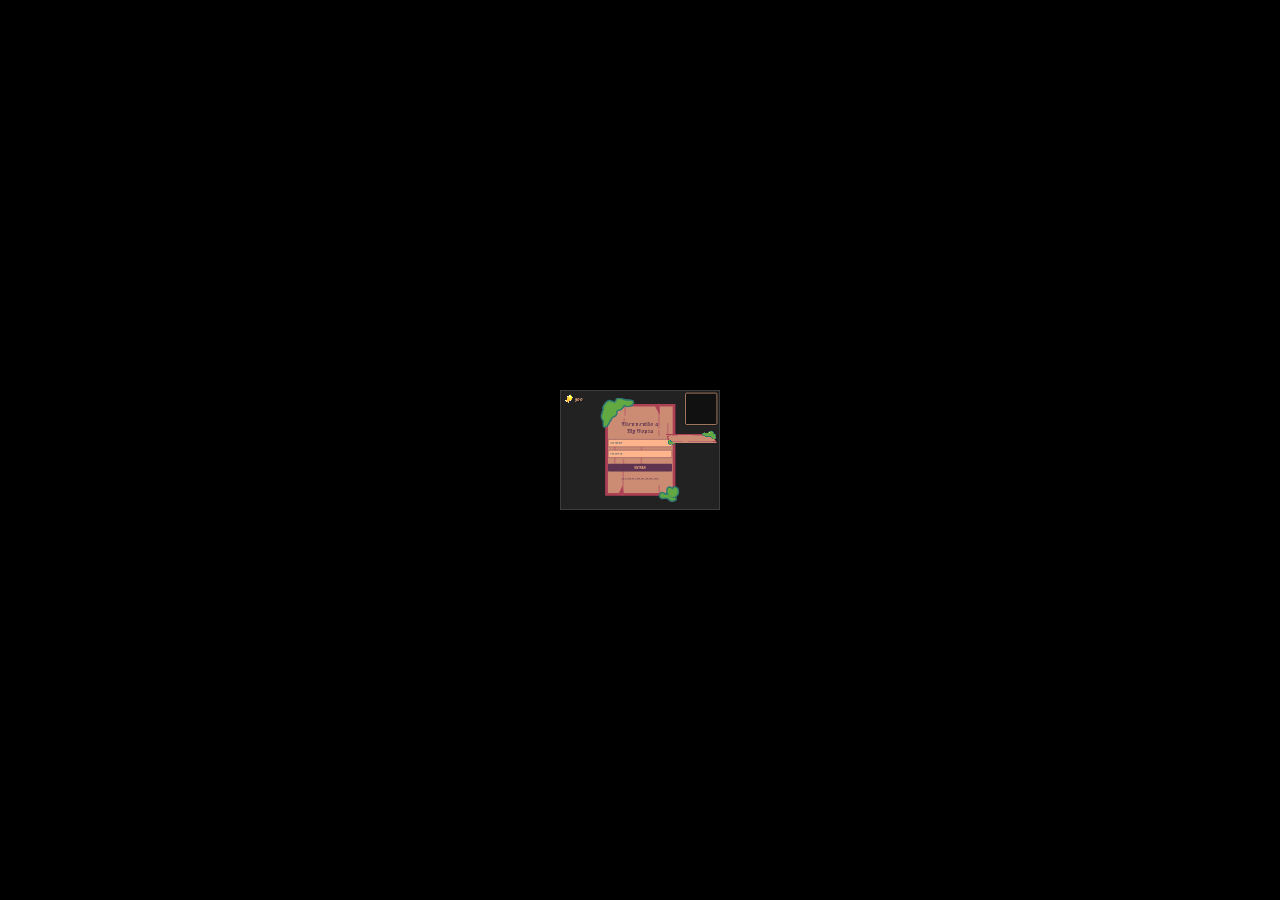
==== index.html @ 7f6f2d71 "goodnight universe, ari" ====
<!DOCTYPE html>
<html lang="es">

<head>
    <meta charset="UTF-8">
    <meta name="viewport" content="width=device-width, initial-scale=1.0">
    <title>MyTopia</title>
    <link rel="preconnect" href="https://fonts.googleapis.com">
    <link rel="preconnect" href="https://fonts.gstatic.com" crossorigin>
    <link href="https://fonts.googleapis.com/css2?family=Jacquard+12&family=Tiny5&display=swap" rel="stylesheet">
    <link rel="stylesheet" href="style.css">
</head>

<body>
    <div id="game-container">
        <canvas id="gameCanvas"></canvas>

        <div id="coins-hud">
            <img src="sprites/textures/coinsicon.png" class="coin-icon" alt="Coins">
            <span id="coin-count">500</span>
        </div>

        <div id="minimap-container">
            <canvas id="minimapCanvas"></canvas>
        </div>

        <div id="inventory-hud">
            <img src="sprites/textures/inventory.png" alt="Inventory">
        </div>

        <!-- Menú de Autenticación -->
        <div id="auth-menu">
            <div id="auth-tablon">
                <h2>Bienvenido a MyTopia</h2>
                <div id="login-form">
                    <input type="text" id="username" placeholder="Username">
                    <input type="password" id="password" placeholder="Password">
                    <p id="auth-error" class="error-text"></p>
                    <button id="auth-action-btn">Entrar</button>
                    <p id="toggle-auth">¿No tienes cuenta? Regístrate</p>
                </div>
            </div>
        </div>

        <!-- Menú de personalización (ahora se activa tras el login) -->
        <div id="skin-menu" class="hidden">
            <h3>Elige tu piel</h3>
            <div class="color-options">
                <button class="color-btn" style="background-color: #ffffff;" data-color="#ffffff"></button>
                <button class="color-btn" style="background-color: #ffdbac;" data-color="#ffdbac"></button>
                <button class="color-btn" style="background-color: #f1c27d;" data-color="#f1c27d"></button>
                <button class="color-btn" style="background-color: #e0ac69;" data-color="#e0ac69"></button>
                <button class="color-btn" style="background-color: #8d5524;" data-color="#8d5524"></button>
                <button class="color-btn" style="background-color: #c68642;" data-color="#c68642"></button>
                <button class="color-btn" style="background-color: #2b1d0e;" data-color="#2b1d0e"></button>
            </div>
            <button id="start-game">¡Listo!</button>
        </div>

        <!-- Menú de personalización de CASA -->
        <div id="house-menu" class="hidden">
            <h3>Personaliza tu Casa</h3>
            <div class="color-options">
                <button class="house-color-btn" style="background-color: #ff0000;" data-color="rgba(255,0,0,0.3)"></button>
                <button class="house-color-btn" style="background-color: #00ff00;" data-color="rgba(0,255,0,0.3)"></button>
                <button class="house-color-btn" style="background-color: #0000ff;" data-color="rgba(0,255,0,0.3)"></button>
                <button class="house-color-btn" style="background-color: #ffff00;" data-color="rgba(255,255,0,0.3)"></button>
                <button class="house-color-btn" style="background-color: #ff00ff;" data-color="rgba(255,0,255,0.3)"></button>
                <button class="house-color-btn" style="background-color: #00ffff;" data-color="rgba(0,255,255,0.3)"></button>
                <button class="house-color-btn" style="background-color: #ffffff;" data-color="none"></button>
            </div>
            <button id="close-house-menu">¡Hecho!</button>
        </div>

        <!-- Menú de color de MUEBLES -->
        <div id="furniture-color-menu" class="hidden">
            <h3>Opciones del Mueble</h3>
            <div class="color-options">
                <button class="f-color-btn" style="background-color: #ff0000;" data-color="#ff0000"></button>
                <button class="f-color-btn" style="background-color: #00ff00;" data-color="#00ff00"></button>
                <button class="f-color-btn" style="background-color: #0000ff;" data-color="#0000ff"></button>
                <button class="f-color-btn" style="background-color: #ffff00;" data-color="#ffff00"></button>
                <button class="f-color-btn" style="background-color: #ff00ff;" data-color="#ff00ff"></button>
                <button class="f-color-btn" style="background-color: #00ffff;" data-color="#00ffff"></button>
                <button class="f-color-btn" style="background-color: #ffffff;" data-color="#ffffff"></button>
                <button class="f-color-btn" style="background-color: #8b4513;" data-color="#8b4513"></button>
                <button class="f-color-btn" style="background-color: #5d3350;" data-color="#5d3350"></button>
            </div>
            <div style="display: flex; flex-direction: column; gap: 10px; width: 100%;">
                <button id="delete-furniture-btn" style="background-color: #ff4444; color: white;">🗑️ Borrar y Reembolsar</button>
                <button id="close-f-color-menu">Hecho</button>
            </div>
        </div>
        
        <!-- Menú de Edición de Muebles -->
        <div id="furniture-editor" class="hidden">
            <div class="editor-header">
                <h3>Decorador de Interiores</h3>
                <button id="close-furniture-btn">X</button>
            </div>
            <div class="furniture-catalog">
                <div class="furniture-item" data-type="sofa">
                    <div class="f-preview sofa"></div>
                    <span>Sofá (100 🪙)</span>
                </div>
                <div class="furniture-item" data-type="table">
                    <div class="f-preview table"></div>
                    <span>Mesa (50 🪙)</span>
                </div>
                <div class="furniture-item" data-type="bed">
                    <div class="f-preview bed"></div>
                    <span>Cama (150 🪙)</span>
                </div>
                <div class="furniture-item" data-type="rug">
                    <div class="f-preview rug"></div>
                    <span>Alfombra (30 🪙)</span>
                </div>
            </div>
            <div class="editor-footer">
                <p>Usa ENTER/X para colocar | Arrastra para mover</p>
            </div>
        </div>

        <!-- Menú de Inventario -->
        <div id="inventory-menu" class="hidden">
            <div class="inventory-clouds">
                <div class="cloud t-l"></div>
                <div class="cloud t-r"></div>
                <div class="cloud b-l"></div>
                <div class="cloud b-r"></div>
            </div>
            
            <div class="inventory-layout">
                <div class="inventory-left">
                    <div class="inventory-grid" id="main-inventory-grid">
                        <!-- 12 slots -->
                        <div class="inv-slot"></div><div class="inv-slot"></div><div class="inv-slot"></div>
                        <div class="inv-slot"></div><div class="inv-slot"></div><div class="inv-slot"></div>
                        <div class="inv-slot"></div><div class="inv-slot"></div><div class="inv-slot"></div>
                        <div class="inv-slot"></div><div class="inv-slot"></div><div class="inv-slot"></div>
                    </div>
                    
                    <div class="inventory-hotbar" id="inventory-hotbar">
                        <!-- 5 slots -->
                        <div class="inv-slot"></div><div class="inv-slot"></div><div class="inv-slot"></div><div class="inv-slot"></div><div class="inv-slot"></div>
                    </div>
                </div>
                
                <div class="inventory-right">
                    <div class="character-preview-box">
                        <canvas id="character-preview-canvas" width="128" height="128"></canvas>
                        <div class="char-name-tag"></div>
                    </div>
                    
                    <div class="mission-box">
                        <span class="mission-label">ACTUAL MISSION:</span>
                        <p class="mission-text">SURVIVE THE NIGHT</p>
                    </div>
                </div>
            </div>
        </div>

        <!-- Menú Social / Amigos -->
        <div id="social-menu" class="hidden">
            <div id="social-header">Amigos Mytopianos</div>
            <div id="friends-list">
                <!-- Se llena dinámicamente -->
            </div>
            <div id="social-search">
                <input type="text" id="friend-search-input" placeholder="Buscar usuario...">
                <button id="add-friend-btn">+</button>
            </div>
        </div>
    </div>

    <!-- Menú de Ajustes -->
    <div id="settings-menu" class="hidden">
        <h3>Ajustes</h3>
        <div class="settings-section">
            <p>Cambiar color de piel:</p>
            <div class="color-options">
                <button class="skin-color-btn" style="background-color: #ffffff;" data-color="#ffffff"></button>
                <button class="skin-color-btn" style="background-color: #ffdbac;" data-color="#ffdbac"></button>
                <button class="skin-color-btn" style="background-color: #f1c27d;" data-color="#f1c27d"></button>
                <button class="skin-color-btn" style="background-color: #e0ac69;" data-color="#e0ac69"></button>
                <button class="skin-color-btn" style="background-color: #8d5524;" data-color="#8d5524"></button>
                <button class="skin-color-btn" style="background-color: #c68642;" data-color="#c68642"></button>
                <button class="skin-color-btn" style="background-color: #2b1d0e;" data-color="#2b1d0e"></button>
            </div>
        </div>
        <div class="settings-footer">
            <button id="logout-inner-btn">Cerrar Sesión</button>
            <button id="close-settings-btn">Volver</button>
        </div>
    </div>

    <button id="settings-btn" class="hidden">⚙️ Ajustes</button>

    <!-- UI de Viaje -->
    <div id="travel-menu" class="hidden">
        <div id="travel-content">
            <h2 id="travel-title">¿A dónde quieres viajar?</h2>
            
            <div id="friends-setup" class="hidden">
                <p>¡Escribe los nombres de tus amigos mytopianos!</p>
                <input type="text" id="friends-input" placeholder="Ej: Alex, Laura, Juan">
                <button id="save-friends-btn" class="travel-btn">Guardar y Continuar</button>
                <button id="close-friends-btn" class="close-btn">Cancelar</button>
            </div>

            <div id="travel-selection">
                <button id="go-home-btn" class="travel-btn">🏠 Mi Isla</button>
                <button id="go-central-btn" class="travel-btn">🏙️ Isla Central</button>
                <h3>Islas de otros vecinos:</h3>
                <div id="other-islands-list"></div>
                <button id="close-travel-btn" class="close-btn">Cancelar</button>
            </div>

            <div id="travel-progress-ui" class="hidden">
                <div class="travel-flex">
                    <div class="travel-info-overlay">
                        <h2>Viajando... <span class="emoji">✈️</span></h2>
                        <div class="news-ticker">
                            <p>Noticias de Mytopia: ¡Se han avistado peces nuevos en el este!</p>
                        </div>
                        <div id="flight-map-container">
                            <div id="flight-path-line"></div>
                            <span class="island-symbol">🏝️</span>
                            <span id="travel-plane-emoji">✈️</span>
                            <span class="island-symbol">🏝️</span>
                        </div>
                        <div class="progress-bar-bg">
                            <div class="progress-bar-fill" id="flight-bar"></div>
                        </div>
                    </div>
                    <div class="travel-news-frame">
                        <iframe src="https://logise1.github.io/mytopia/periodicos" frameborder="0"></iframe>
                    </div>
                </div>
            </div>
        </div>
    </div>

    <!-- Assets -->
    <div style="display:none;">
        <img id="tile-sprite" src="sprites/tiles/base_tile.png">
    </div>


    <!-- Firebase SDK (v10+) -->
    <script type="module">
        import { initializeApp } from "https://www.gstatic.com/firebasejs/10.7.1/firebase-app.js";
        import { getAuth, signInWithEmailAndPassword, createUserWithEmailAndPassword, updateProfile, onAuthStateChanged, signOut } from "https://www.gstatic.com/firebasejs/10.7.1/firebase-auth.js";
        import { getDatabase, ref, set, onValue, update, onDisconnect } from "https://www.gstatic.com/firebasejs/10.7.1/firebase-database.js";
        import { getFirestore, doc, setDoc, getDoc } from "https://www.gstatic.com/firebasejs/10.7.1/firebase-firestore.js";

        // Configuración exportada para game.js
        window.firebaseConfig = {
            apiKey: "AIzaSyCn31YaFgeC8D1JveJUSYrHkVk8cys6o90",
            authDomain: "mytopia-7df51.firebaseapp.com",
            databaseURL: "https://mytopia-7df51-default-rtdb.europe-west1.firebasedatabase.app",
            projectId: "mytopia-7df51",
            storageBucket: "mytopia-7df51.firebasestorage.app",
            messagingSenderId: "476930744741",
            appId: "1:476930744741:web:9f630c7ed1bc4b4126084c",
            measurementId: "G-SM7C0ZVTG6"
        };

        // Exportar módulos a window para game.js
        window.fb = { initializeApp, getAuth, signInWithEmailAndPassword, createUserWithEmailAndPassword, updateProfile, onAuthStateChanged, signOut, getDatabase, ref, set, onValue, update, onDisconnect, getFirestore, doc, setDoc, getDoc };
    </script>

    <input type="file" id="photo-upload-input" style="display:none;" accept="image/*">
    <script src="scripts/js/globals.js"></script>
    <script src="scripts/js/firebase.js"></script>
    <script src="scripts/js/social.js"></script>
    <script src="scripts/js/assets.js"></script>
    <script src="scripts/js/map.js"></script>
    <script src="scripts/js/renderer.js"></script>
    <script src="scripts/js/update.js"></script>
    <script src="scripts/js/travel.js"></script>
    <script src="scripts/js/debug.js"></script>
    <script src="scripts/js/inventory.js"></script>
    <script src="scripts/js/main.js"></script>
</body>

</html>
---- style.css ----
* {
    margin: 0;
    padding: 0;
    box-sizing: border-box;
}

body {
    background-color: #000;
    display: flex;
    justify-content: center;
    align-items: center;
    height: 100vh;
    overflow: hidden;
    font-family: "Tiny5", sans-serif;
    letter-spacing: 1px;
}

#game-container {
    position: relative;
    width: 800px;
    height: 600px;
    background-color: #222;
    overflow: hidden;
    border: 4px solid #444;
    transition: transform 1.5s cubic-bezier(0.165, 0.84, 0.44, 1);
    transform: scale(0.2);
    /* Zoom inicial bajo */
}

#game-container.zoomed {
    transform: scale(1);
    /* Zoom al entrar */
}

canvas {
    image-rendering: pixelated;
    /* Para sprites pixel art */
    width: 100%;
    height: 100%;
}

#skin-menu, #house-menu, #furniture-color-menu, #settings-menu {
    position: absolute;
    top: 50%;
    right: 50px;
    transform: translateY(-50%);
    background: url('sprites/hud/selecciontablon.svg') no-repeat center;
    background-size: 100% 100%;
    width: 320px;
    height: 480px;
    padding: 60px 40px;
    display: flex;
    flex-direction: column;
    justify-content: space-around;
    align-items: center;
    color: #5d3350;
    text-align: center;
    transition: opacity 0.5s ease-out, transform 0.5s ease-out;
    z-index: 1500; /* Por encima de todo, incluido el editor de muebles */
    filter: drop-shadow(0 10px 20px rgba(0, 0, 0, 0.5));
}

#skin-menu h3, #house-menu h3, #furniture-color-menu h3, #settings-menu h3 {
    margin-bottom: 10px;
    font-family: "Jacquard 12", serif;
    font-size: 32px;
    font-weight: normal;
}

#skin-menu.hidden, #house-menu.hidden, #furniture-color-menu.hidden, #settings-menu.hidden {
    opacity: 0;
    pointer-events: none;
    transform: translateY(-50%) translateX(20px);
}

.color-options {
    display: grid;
    grid-template-columns: repeat(4, 1fr);
    gap: 8px;
    margin: 10px 0;
}

.color-btn, .house-color-btn, .f-color-btn, .skin-color-btn {
    width: 32px;
    height: 32px;
    border: 3px solid #5d3350;
    border-radius: 50%;
    cursor: pointer;
    transition: transform 0.2s;
}

.color-btn:hover, .house-color-btn:hover, .f-color-btn:hover {
    transform: scale(1.1);
}

.color-btn.selected, .house-color-btn.selected, .f-color-btn.selected, .skin-color-btn.selected {
    border-color: #fff;
    box-shadow: 0 0 5px rgba(255, 255, 255, 0.5);
}

#start-game, #close-house-menu, #close-f-color-menu, #close-settings-btn, #logout-inner-btn {
    background-color: #5d3350;
    color: #ffb58b;
    border: none;
    padding: 8px 16px;
    border-radius: 4px;
    font-weight: bold;
    cursor: pointer;
    text-transform: uppercase;
    font-size: 14px;
}

#start-game:hover {
    background-color: #7a4369;
}

#auth-menu {
    position: absolute;
    top: 50%;
    left: 50%;
    transform: translate(-50%, -50%);
    width: 400px;
    height: 520px;
    z-index: 200;
}

#auth-tablon {
    background: url('sprites/hud/selecciontablon.svg') no-repeat center;
    background-size: 100% 100%;
    width: 100%;
    height: 100%;
    padding: 60px 40px;
    display: flex;
    flex-direction: column;
    justify-content: center;
    align-items: center;
    color: #5d3350;
    text-align: center;
}

#auth-tablon h2 {
    margin-bottom: 20px;
    font-family: "Jacquard 12", serif;
    font-size: 36px;
    font-weight: normal;
}

#login-form {
    display: flex;
    flex-direction: column;
    gap: 15px;
    width: 100%;
}

#login-form input {
    padding: 10px;
    border: 2px solid #5d3350;
    background: #ffb58b;
    border-radius: 4px;
    color: #5d3350;
    font-family: inherit;
}

#auth-action-btn {
    background: #5d3350;
    color: #ffb58b;
    border: none;
    padding: 12px;
    border-radius: 4px;
    font-weight: bold;
    cursor: pointer;
    text-transform: uppercase;
}

#toggle-auth {
    margin-top: 10px;
    font-size: 12px;
    text-decoration: underline;
    cursor: pointer;
}

.error-text {
    color: #ad4054;
    font-size: 12px;
    margin: 0;
}

.hidden {
    display: none !important;
}

#settings-btn {
    position: absolute;
    top: 20px;
    right: 20px;
    background-color: #5d3350;
    color: #ffb58b;
    border: none;
    padding: 8px 16px;
    border-radius: 4px;
    font-weight: bold;
    cursor: pointer;
    text-transform: uppercase;
    font-size: 14px;
    z-index: 300;
}

#settings-btn:hover {
    background-color: #7a4369;
}

.settings-section p {
    margin-bottom: 10px;
    font-size: 14px;
}

.settings-footer {
    display: flex;
    flex-direction: column;
    gap: 8px;
    width: 100%;
}

#logout-inner-btn {
    background-color: #ad4054 !important;
    color: white !important;
}

#travel-menu {
    position: absolute;
    top: 50%;
    left: 50%;
    transform: translate(-50%, -50%);
    width: 650px;
    height: 480px;
    z-index: 500;
    display: flex;
    justify-content: center;
    align-items: center;
    padding: 60px;
}

#travel-menu::before {
    content: "";
    position: absolute;
    top: 50%;
    left: 50%;
    width: 480px;
    height: 650px;
    background: url('sprites/hud/selecciontablon.svg') no-repeat center;
    background-size: 100% 100%;
    transform: translate(-50%, -50%) rotate(90deg);
    z-index: -1;
}

#travel-content {
    background: rgba(255, 181, 139, 0.95);
    border: 4px solid #5d3350;
    border-radius: 10px;
    padding: 20px;
    width: 100%;
    text-align: center;
    color: #5d3350;
}

#travel-selection h3 {
    margin-top: 20px;
    font-family: "Jacquard 12", serif;
    font-size: 24px;
    font-weight: normal;
}

#other-islands-list {
    display: flex;
    flex-wrap: wrap;
    gap: 10px;
    justify-content: center;
    max-height: 120px;
    overflow-y: auto;
    margin-bottom: 20px;
}

.travel-btn {
    background: #5d3350;
    color: #ffb58b;
    border: 2px solid white;
    padding: 10px 20px;
    font-size: 16px;
    cursor: pointer;
    border-radius: 5px;
    font-weight: bold;
}

.travel-btn:hover { background: #7a4369; }

.close-btn {
    background: #ad4054;
    color: white;
    border: none;
    padding: 8px 16px;
    cursor: pointer;
    border-radius: 5px;
    font-weight: bold;
}

.progress-bar-bg {
    width: 100%;
    height: 30px;
    background: #222;
    border: 3px solid #5d3350;
    border-radius: 15px;
    overflow: hidden;
    position: relative;
    margin-top: 20px;
}

.progress-bar-fill {
    height: 100%;
    width: 0%;
    background: #5d3350;
    transition: width 0.1s linear;
}

/* --- Layout del Viaje con Periódico --- */
.travel-flex {
    position: relative;
    width: 100%;
    height: 450px; /* Mas alto */
    display: flex;
    justify-content: center;
    align-items: center;
    overflow: hidden; /* Evita que el iframe se salga */
}

.travel-info-overlay {
    position: absolute;
    top: 20px;
    left: 20px;
    right: 20px;
    padding: 15px;
    background: rgba(0, 0, 0, 0.3);
    backdrop-filter: blur(4px);
    border: 2px solid rgba(255, 181, 139, 0.5);
    border-radius: 12px;
    display: flex;
    flex-direction: column;
    pointer-events: auto;
    z-index: 10;
}

.travel-info-overlay h2, .travel-info-overlay .news-ticker {
    text-shadow: 2px 2px 4px rgba(0,0,0,0.8);
    pointer-events: auto;
    z-index: 10;
}

.travel-news-frame {
    margin-left: auto; /* Echa a la derecha el iframe */
    width: 50%; 
    height: 100%;
    max-width: none;
    background: transparent;
    border: none;
    border-left: 4px solid #5d3350;
    border-radius: 0;
    overflow: hidden;
    position: relative;
    z-index: 1;
}

.travel-news-frame iframe {
    width: 100%;
    height: 100%;
}

#friends-setup {
    text-align: center;
}

#friends-setup p {
    font-size: 18px;
    margin-bottom: 15px;
}

#friends-input {
    width: 80%;
    padding: 10px;
    font-family: "Tiny5", sans-serif;
    font-size: 20px;
    border: 2px solid #5d3350;
    border-radius: 6px;
    text-align: center;
    margin-bottom: 20px;
}

.news-ticker {
    margin-top: 10px;
    font-style: italic;
    background: #5d3350;
    color: #ffb58b;
    padding: 5px;
    border-radius: 5px;
}

#travel-menu.cabin-mode {
    background: none;
    top: 40px;
    transform: translate(-50%, 0);
    height: auto;
    width: 80%;
}

#travel-menu.cabin-mode::before {
    display: none;
}

#travel-menu.cabin-mode #travel-content {
    background: none;
    border: none;
    padding: 0;
}

#travel-menu.cabin-mode #travel-title,
#travel-menu.cabin-mode #friends-setup,
#travel-menu.cabin-mode #travel-selection,
#travel-menu.cabin-mode h2,
#travel-menu.cabin-mode .news-ticker {
    display: none;
}

#travel-menu.cabin-mode #travel-progress-ui {
    display: block !important;
}

#travel-menu.cabin-mode .progress-bar-bg {
    margin-top: 0;
    height: 15px;
}

#social-menu {
    position: absolute;
    top: 70px; /* Bajado para dejar espacio a las monedas */
    left: 20px;
    width: 200px;
    background: rgba(93, 51, 80, 0.85);
    border: 2px solid #ffb58b;
    border-radius: 8px;
    color: white;
    padding: 10px;
    z-index: 400;
    display: flex;
    flex-direction: column;
    gap: 10px;
    max-height: 300px;
}

#social-header {
    font-family: "Jacquard 12", serif;
    font-size: 20px;
    border-bottom: 1px solid #ffb58b;
    padding-bottom: 5px;
    text-align: center;
}

#friends-list {
    flex-grow: 1;
    overflow-y: auto;
    display: flex;
    flex-direction: column;
    gap: 5px;
}

.friend-item {
    background: rgba(255, 181, 139, 0.2);
    padding: 5px;
    border-radius: 4px;
    font-size: 14px;
    display: flex;
    flex-direction: column;
}

.friend-name { font-weight: bold; color: #ffb58b; }
.friend-status { font-size: 11px; opacity: 0.9; }
.friend-island { font-size: 11px; color: #87CEEB; }

.remove-friend-btn {
    align-self: flex-end;
    background: #ad4054;
    color: white;
    border: none;
    border-radius: 2px;
    font-size: 10px;
    cursor: pointer;
    padding: 2px 5px;
    margin-top: 2px;
}

#social-search {
    display: flex;
    gap: 5px;
}

#friend-search-input {
    flex-grow: 1;
    background: #ffb58b;
    border: none;
    border-radius: 4px;
    padding: 5px;
    font-family: inherit;
    font-size: 12px;
}

#add-friend-btn {
    background: #4caf50;
    color: white;
    border: none;
    border-radius: 4px;
    padding: 0 8px;
    cursor: pointer;
    font-weight: bold;
}

/* --- Minimapa de Vuelo --- */
#flight-map-container {
    position: relative;
    width: 80%;
    height: 60px;
    margin: 20px auto;
    background: rgba(0, 0, 0, 0.2);
    border-radius: 30px;
    display: flex;
    align-items: center;
    justify-content: space-between;
    padding: 0 20px;
    border: 2px dashed rgba(255, 255, 255, 0.3);
}

#flight-path-line {
    position: absolute;
    top: 50%;
    left: 40px;
    right: 40px;
    height: 2px;
    background: rgba(255, 255, 255, 0.2);
    z-index: 1;
}

.island-symbol {
    font-size: 30px;
    z-index: 5;
    background: rgba(255, 255, 255, 0.1);
    border-radius: 50%;
    padding: 5px;
}

#travel-plane-emoji {
    position: absolute;
    font-size: 24px;
    z-index: 10;
    top: 50%;
    transform: translateY(-50%) rotate(90deg);
    transition: left 0.1s linear;
}

/* --- HUD DE MONEDAS --- */
#coins-hud {
    position: absolute;
    top: 20px;
    left: 20px;
    color: #ffb58b;
    font-family: "Jacquard 12", serif;
    font-size: 36px; /* Más grande */
    display: flex;
    align-items: center;
    gap: 12px;
    z-index: 1000;
    text-shadow: 2px 2px 4px rgba(0,0,0,0.8); /* Sombra para que se vea bien sin fondo */
}

.coin-icon {
    width: 40px; /* Icono más grande */
    height: 40px;
    image-rendering: pixelated;
}

/* --- HUD DE INVENTARIO --- */
#inventory-hud {
    position: absolute;
    top: 200px; /* Bajado para dejar sitio al minimapa */
    right: 10px;
    z-index: 1000;
    cursor: pointer;
    transition: transform 0.2s;
}

#inventory-hud img {
    width: 256px; /* Casi el doble del tamaño original */
    height: auto;
    max-height: 256px;
    image-rendering: pixelated;
    object-fit: contain;
}

#inventory-hud:hover {
    transform: scale(1.05); /* Escala más sutil ya que es grande */
}

/* Canvas styling */
#gameCanvas {
    display: block;
}

/* --- EDITOR DE MUEBLES --- */
#furniture-editor {
    position: absolute;
    bottom: 20px;
    left: 50%;
    transform: translateX(-50%);
    width: 500px;
    background: rgba(255, 181, 139, 0.95);
    border: 4px solid #5d3350;
    border-radius: 12px;
    padding: 15px;
    z-index: 1100;
    display: flex;
    flex-direction: column;
    gap: 10px;
    box-shadow: 0 5px 15px rgba(0,0,0,0.5);
}

.editor-header {
    display: flex;
    justify-content: space-between;
    align-items: center;
    border-bottom: 2px solid #5d3350;
    padding-bottom: 5px;
}

#close-furniture-btn {
    background: #ad4054;
    color: white;
    border: none;
    padding: 2px 8px;
    cursor: pointer;
    font-weight: bold;
}

.furniture-catalog {
    display: flex;
    justify-content: space-around;
    gap: 10px;
}

.furniture-item {
    display: flex;
    flex-direction: column;
    align-items: center;
    gap: 5px;
    cursor: pointer;
    padding: 8px;
    border-radius: 8px;
    transition: background 0.2s;
    width: 100px;
}

.furniture-item:hover {
    background: rgba(93, 51, 80, 0.1);
}

.f-preview {
    width: 64px;
    height: 64px;
    background-size: contain;
    background-repeat: no-repeat;
    background-position: center;
    image-rendering: pixelated;
}

/* Placeholders genéricos para muebles */
.f-preview.sofa { 
    background-image: url('sprites/textures/home/sofa.png');
    background-color: transparent;
    width: 90px; /* Mas ancho para la preview */
    border-radius: 0;
    border-bottom: none;
}
.f-preview.table { background-color: #8b4513; clip-path: polygon(0 20%, 100% 20%, 100% 40%, 80% 40%, 80% 100%, 70% 100%, 70% 40%, 30% 40%, 30% 100%, 20% 100%, 20% 40%, 0 40%); }
.f-preview.bed { background-color: #4682b4; border-radius: 5px; position: relative; }
.f-preview.bed::after { content: ""; position: absolute; top: 0; right: 0; width: 25%; height: 50%; background: white; border-radius: 2px; }
.f-preview.rug { background-color: #ff69b4; height: 32px; margin-top: 16px; border: 2px dashed #ff1493; }

.furniture-item span {
    font-size: 14px;
    text-align: center;
}

.editor-footer {
    font-size: 12px;
    text-align: center;
    font-style: italic;
    color: #5d3350;
}

/* --- MENÚ DE INVENTARIO --- */
#inventory-menu {
    position: absolute;
    top: -650px; /* Mas arriba para asegurar que oculte bien */
    left: 50%;
    transform: translateX(-50%);
    width: 720px;
    height: 520px;
    background: rgba(255, 255, 255, 0.15);
    backdrop-filter: blur(12px);
    border: 4px solid #fff;
    border-radius: 24px;
    z-index: 2000;
    transition: top 0.6s cubic-bezier(0.19, 1, 0.22, 1), opacity 0.3s;
    padding: 30px;
    box-shadow: 0 20px 50px rgba(0,0,0,0.6);
    display: flex;
    flex-direction: column;
    opacity: 0;
}

#inventory-menu:not(.hidden) {
    top: 40px;
    opacity: 1;
}

.inventory-layout {
    display: flex;
    gap: 30px;
    height: 100%;
}

.inventory-left {
    flex: 1.2;
    display: flex;
    flex-direction: column;
    gap: 20px;
}

.inventory-right {
    flex: 0.8;
    display: flex;
    flex-direction: column;
    gap: 20px;
}

.inventory-grid {
    display: grid;
    grid-template-columns: repeat(3, 1fr);
    grid-template-rows: repeat(4, 1fr);
    gap: 12px;
    background: rgba(0, 0, 0, 0.2);
    padding: 20px;
    border-radius: 16px;
    border: 3px solid rgba(255, 255, 255, 0.3);
    flex-grow: 1;
}

.inventory-hotbar {
    display: grid;
    grid-template-columns: repeat(5, 1fr);
    gap: 12px;
    background: rgba(0, 0, 0, 0.3);
    padding: 15px;
    border-radius: 16px;
    border: 3px solid rgba(255, 255, 255, 0.2);
}

.inv-slot {
    background: rgba(255, 255, 255, 0.1);
    border: 2px solid rgba(255, 255, 255, 0.4);
    border-radius: 8px;
    aspect-ratio: 1;
    cursor: pointer;
    transition: all 0.2s;
    display: flex;
    align-items: center;
    justify-content: center;
    image-rendering: pixelated;
}

.inv-slot:hover {
    background: rgba(255, 255, 255, 0.25);
    border-color: #fff;
    transform: translateY(-2px);
}

.character-preview-box {
    background: rgba(0, 0, 0, 0.2);
    border: 3px solid #fff;
    border-radius: 16px;
    height: 280px;
    display: flex;
    flex-direction: column;
    align-items: center;
    justify-content: center;
    position: relative;
    padding: 20px;
}

#character-preview-canvas {
    image-rendering: pixelated;
    width: 140px;
    height: 140px;
}

#inventory-menu .char-name-tag {
    margin-top: 10px;
    font-size: 24px;
    color: #fff;
    font-family: "Jacquard 12", serif;
    text-shadow: 2px 2px 4px rgba(0,0,0,0.8), -1px -1px 0 #000, 1px -1px 0 #000, -1px 1px 0 #000, 1px 1px 0 #000;
}

.mission-box {
    background: #000;
    border: 3px solid #fff;
    border-radius: 12px;
    padding: 15px;
    flex-grow: 1;
    display: flex;
    flex-direction: column;
    justify-content: center;
}

.mission-label {
    color: #ffb58b;
    font-size: 14px;
    margin-bottom: 5px;
}

.mission-text {
    color: #ff0000;
    font-size: 20px;
    font-weight: bold;
}

/* Nubes decorativas */
.inventory-clouds {
    position: absolute;
    top: 0; left: 0; width: 100%; height: 100%;
    pointer-events: none;
}

.inventory-clouds .cloud {
    position: absolute;
    width: 60px;
    height: 35px;
    background: #fff;
    border-radius: 20px;
    opacity: 0.95;
    z-index: 2005;
    filter: drop-shadow(0 4px 5px rgba(0,0,0,0.3));
    animation: cloudFloat 4s ease-in-out infinite;
}

@keyframes cloudFloat {
    0%, 100% { transform: translateY(0) scale(1.05); }
    50% { transform: translateY(-5px) scale(1); }
}

.inventory-clouds .cloud::before,
.inventory-clouds .cloud::after {
    content: "";
    position: absolute;
    background: #fff;
    border-radius: 50%;
}

.inventory-clouds .cloud::before {
    width: 30px; height: 30px;
    top: -15px; left: 10px;
}

.inventory-clouds .cloud::after {
    width: 25px; height: 25px;
    top: -10px; right: 8px;
}

.cloud.t-l { top: -15px; left: -20px; animation-delay: 0s; }
.cloud.t-r { top: -15px; right: -20px; animation-delay: 1s; }
.cloud.b-l { bottom: -15px; left: -20px; animation-delay: 2s; }
.cloud.b-r { bottom: -15px; right: -20px; animation-delay: 0.5s; }

.inv-slot::after {
    background: linear-gradient(135deg, rgba(255,255,255,0.1) 0%, rgba(255,255,255,0) 50%);
    pointer-events: none;
}

/* --- MINIMAPA --- */
#minimap-container {
    position: absolute;
    top: 10px;
    right: 10px;
    width: 160px;
    height: 160px;
    background: rgba(0, 0, 0, 0.5);
    border: 3px solid #ffb58b;
    border-radius: 8px;
    overflow: hidden;
    z-index: 1200;
    box-shadow: 0 0 10px rgba(0,0,0,0.5);
}

#minimapCanvas {
    width: 100%;
    height: 100%;
    image-rendering: pixelated;
}
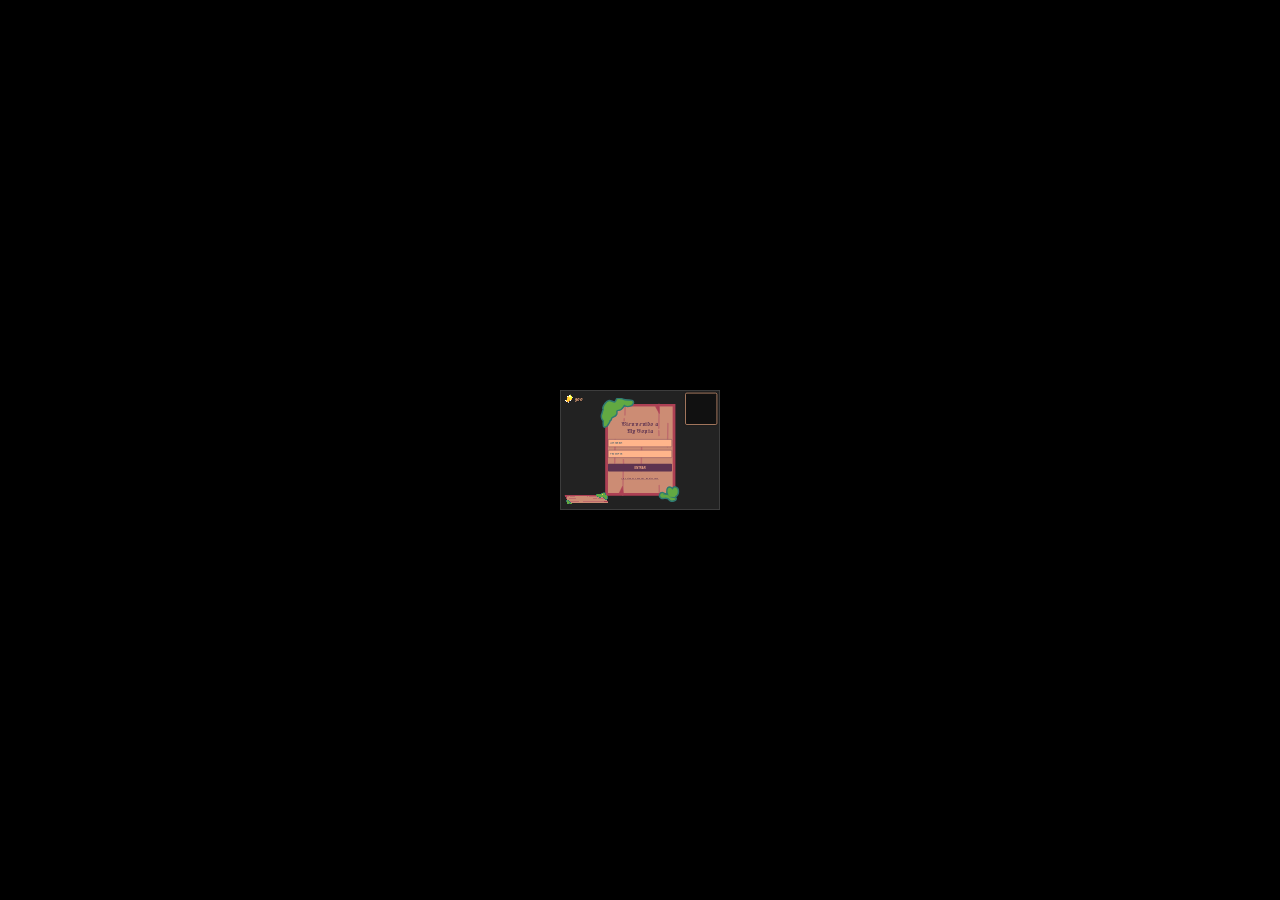
==== commit 52e451f2: "x" ====
--- a/index.html
+++ b/index.html
@@ -13,6 +13,7 @@
 
 <body>
     <div id="game-container">
+        <div id="fade-overlay"></div>
         <canvas id="gameCanvas"></canvas>
 
         <div id="coins-hud">
@@ -170,10 +171,10 @@
                 <input type="text" id="friend-search-input" placeholder="Buscar usuario...">
                 <button id="add-friend-btn">+</button>
             </div>
-        </div>
-    </div>
-
-    <!-- Menú de Ajustes -->
+            </div>
+        </div>
+
+        <!-- Menú de Ajustes -->
     <div id="settings-menu" class="hidden">
         <h3>Ajustes</h3>
         <div class="settings-section">
@@ -241,6 +242,8 @@
         </div>
     </div>
 
+    </div> <!-- FIN DE game-container -->
+
     <!-- Assets -->
     <div style="display:none;">
         <img id="tile-sprite" src="sprites/tiles/base_tile.png">
--- a/style.css
+++ b/style.css
@@ -189,6 +189,23 @@
     display: none !important;
 }
 
+#fade-overlay {
+    position: absolute;
+    top: 0;
+    left: 0;
+    width: 100%;
+    height: 100%;
+    background-color: black;
+    z-index: 9999;
+    opacity: 0;
+    pointer-events: none;
+    transition: opacity 0.25s ease-in-out;
+}
+
+#fade-overlay.active {
+    opacity: 1;
+}
+
 #settings-btn {
     position: absolute;
     top: 20px;
@@ -325,20 +342,22 @@
 .travel-flex {
     position: relative;
     width: 100%;
-    height: 450px; /* Mas alto */
-    display: flex;
-    justify-content: center;
-    align-items: center;
-    overflow: hidden; /* Evita que el iframe se salga */
+    height: 100%;
+    display: flex;
+    justify-content: flex-end; /* Iframe a la derecha */
+    align-items: stretch;
+    overflow: hidden;
 }
 
 .travel-info-overlay {
     position: absolute;
-    top: 20px;
+    top: auto;
+    bottom: 20px;
     left: 20px;
-    right: 20px;
+    width: calc(50% - 40px); /* Mitad izquierda menos margins */
+    right: auto;
     padding: 15px;
-    background: rgba(0, 0, 0, 0.3);
+    background: rgba(0, 0, 0, 0.4);
     backdrop-filter: blur(4px);
     border: 2px solid rgba(255, 181, 139, 0.5);
     border-radius: 12px;
@@ -355,7 +374,7 @@
 }
 
 .travel-news-frame {
-    margin-left: auto; /* Echa a la derecha el iframe */
+    margin-left: auto;
     width: 50%; 
     height: 100%;
     max-width: none;
@@ -366,11 +385,13 @@
     overflow: hidden;
     position: relative;
     z-index: 1;
+    box-sizing: border-box;
 }
 
 .travel-news-frame iframe {
     width: 100%;
     height: 100%;
+    display: block;
 }
 
 #friends-setup {
@@ -404,10 +425,14 @@
 
 #travel-menu.cabin-mode {
     background: none;
-    top: 40px;
-    transform: translate(-50%, 0);
-    height: auto;
-    width: 80%;
+    top: 0;
+    left: 0;
+    transform: none;
+    height: 100%;
+    width: 100%;
+    border-radius: 0;
+    border: none;
+    margin: 0;
 }
 
 #travel-menu.cabin-mode::before {
@@ -418,6 +443,7 @@
     background: none;
     border: none;
     padding: 0;
+    height: 100%;
 }
 
 #travel-menu.cabin-mode #travel-title,
@@ -430,6 +456,8 @@
 
 #travel-menu.cabin-mode #travel-progress-ui {
     display: block !important;
+    height: 100%;
+    width: 100%;
 }
 
 #travel-menu.cabin-mode .progress-bar-bg {
@@ -558,7 +586,7 @@
     font-size: 24px;
     z-index: 10;
     top: 50%;
-    transform: translateY(-50%) rotate(90deg);
+    transform: translateY(-50%) rotate(45deg);
     transition: left 0.1s linear;
 }
 
@@ -586,17 +614,16 @@
 /* --- HUD DE INVENTARIO --- */
 #inventory-hud {
     position: absolute;
-    top: 200px; /* Bajado para dejar sitio al minimapa */
-    right: 10px;
+    bottom: 20px; 
+    left: 20px;
     z-index: 1000;
     cursor: pointer;
     transition: transform 0.2s;
 }
 
 #inventory-hud img {
-    width: 256px; /* Casi el doble del tamaño original */
+    width: 220px; /* Más grande según lo pedido */
     height: auto;
-    max-height: 256px;
     image-rendering: pixelated;
     object-fit: contain;
 }
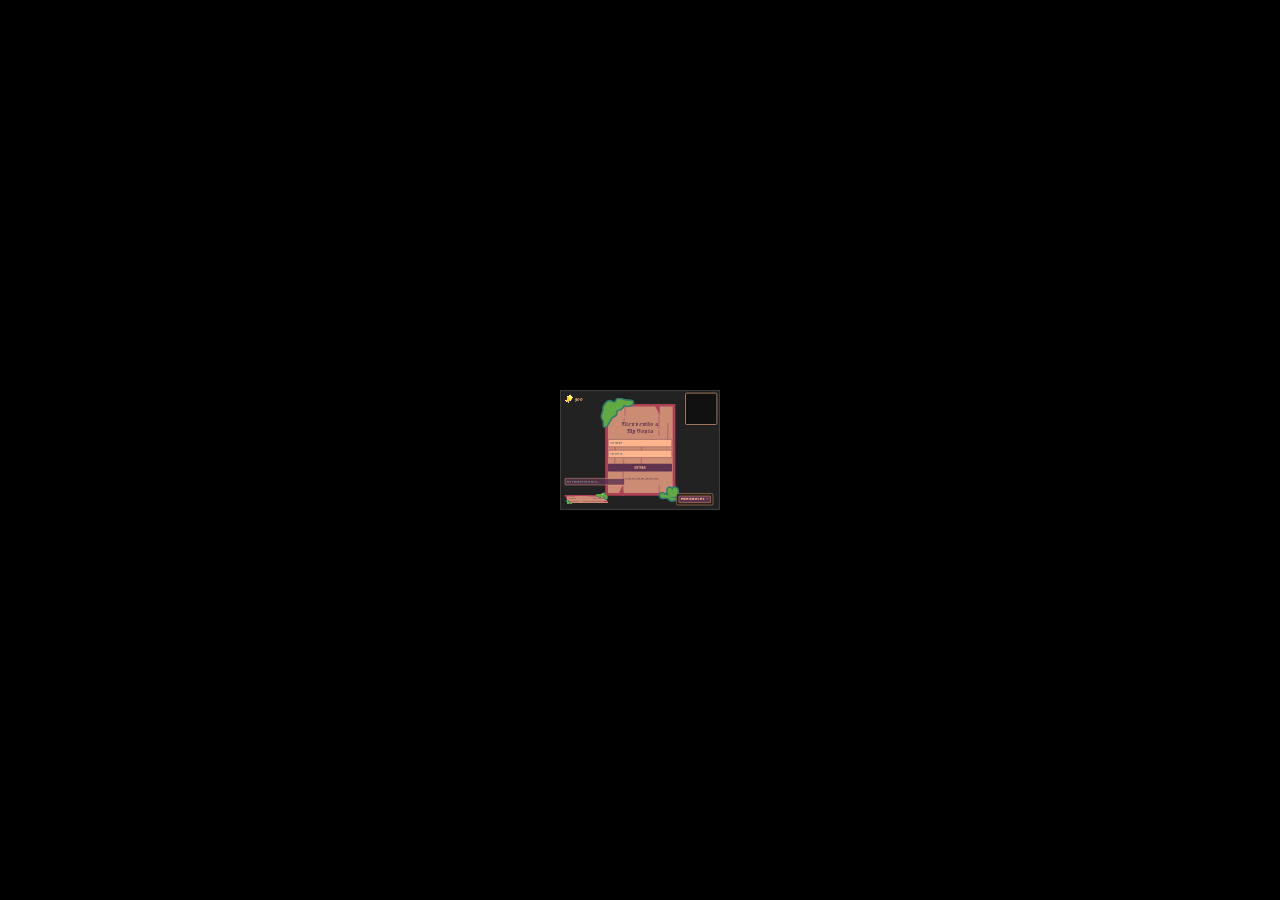
==== commit 7ef1c342: "x" ====
--- a/index.html
+++ b/index.html
@@ -9,6 +9,7 @@
     <link rel="preconnect" href="https://fonts.gstatic.com" crossorigin>
     <link href="https://fonts.googleapis.com/css2?family=Jacquard+12&family=Tiny5&display=swap" rel="stylesheet">
     <link rel="stylesheet" href="style.css">
+    <script src="https://unpkg.com/peerjs@1.5.2/dist/peerjs.min.js"></script>
 </head>
 
 <body>
@@ -171,7 +172,6 @@
                 <input type="text" id="friend-search-input" placeholder="Buscar usuario...">
                 <button id="add-friend-btn">+</button>
             </div>
-            </div>
         </div>
 
         <!-- Menú de Ajustes -->
@@ -188,6 +188,14 @@
                 <button class="skin-color-btn" style="background-color: #c68642;" data-color="#c68642"></button>
                 <button class="skin-color-btn" style="background-color: #2b1d0e;" data-color="#2b1d0e"></button>
             </div>
+        </div>
+        <div class="settings-section">
+            <p>Volumen Música:</p>
+            <input type="range" id="music-volume-slider" min="0" max="1" step="0.01" value="0.2">
+        </div>
+        <div class="settings-section">
+            <p>Volumen SFX:</p>
+            <input type="range" id="sfx-volume-slider" min="0" max="1" step="0.01" value="0.8">
         </div>
         <div class="settings-footer">
             <button id="logout-inner-btn">Cerrar Sesión</button>
@@ -241,6 +249,22 @@
             </div>
         </div>
     </div>
+        
+        <!-- Chat HUD -->
+        <div id="chat-hud">
+            <div id="chat-messages"></div>
+            <input type="text" id="chat-input" placeholder="Pulsa ENTER para chatear..." maxlength="100">
+        </div>
+        
+        <!-- Estado de Voz -->
+        <div id="voice-status">
+            <button id="activate-voice-btn">Activar Chat de Voz 🎤</button>
+            <div id="voice-controls" class="hidden">
+                <canvas id="voice-waves" width="100" height="30"></canvas>
+                <div id="voice-indicator">🎤 Voz: Activo</div>
+                <button id="mute-voice-btn">Mute</button>
+        </div>
+    </div>
 
     </div> <!-- FIN DE game-container -->
 
@@ -254,7 +278,7 @@
     <script type="module">
         import { initializeApp } from "https://www.gstatic.com/firebasejs/10.7.1/firebase-app.js";
         import { getAuth, signInWithEmailAndPassword, createUserWithEmailAndPassword, updateProfile, onAuthStateChanged, signOut } from "https://www.gstatic.com/firebasejs/10.7.1/firebase-auth.js";
-        import { getDatabase, ref, set, onValue, update, onDisconnect } from "https://www.gstatic.com/firebasejs/10.7.1/firebase-database.js";
+        import { getDatabase, ref, set, onValue, update, onDisconnect, push, onChildAdded, off } from "https://www.gstatic.com/firebasejs/10.7.1/firebase-database.js";
         import { getFirestore, doc, setDoc, getDoc } from "https://www.gstatic.com/firebasejs/10.7.1/firebase-firestore.js";
 
         // Configuración exportada para game.js
@@ -270,7 +294,7 @@
         };
 
         // Exportar módulos a window para game.js
-        window.fb = { initializeApp, getAuth, signInWithEmailAndPassword, createUserWithEmailAndPassword, updateProfile, onAuthStateChanged, signOut, getDatabase, ref, set, onValue, update, onDisconnect, getFirestore, doc, setDoc, getDoc };
+        window.fb = { initializeApp, getAuth, signInWithEmailAndPassword, createUserWithEmailAndPassword, updateProfile, onAuthStateChanged, signOut, getDatabase, ref, set, onValue, update, onDisconnect, getFirestore, doc, setDoc, getDoc, push, onChildAdded, off };
     </script>
 
     <input type="file" id="photo-upload-input" style="display:none;" accept="image/*">
@@ -284,6 +308,7 @@
     <script src="scripts/js/travel.js"></script>
     <script src="scripts/js/debug.js"></script>
     <script src="scripts/js/inventory.js"></script>
+    <script src="scripts/js/chat.js"></script>
     <script src="scripts/js/main.js"></script>
 </body>
 
--- a/style.css
+++ b/style.css
@@ -78,6 +78,24 @@
     grid-template-columns: repeat(4, 1fr);
     gap: 8px;
     margin: 10px 0;
+}
+
+.settings-section {
+    width: 100%;
+    margin: 6px 0;
+    text-align: left;
+}
+
+.settings-section p {
+    font-size: 13px;
+    margin-bottom: 4px;
+    font-weight: bold;
+}
+
+.settings-section input[type="range"] {
+    width: 100%;
+    accent-color: #5d3350;
+    cursor: pointer;
 }
 
 .color-btn, .house-color-btn, .f-color-btn, .skin-color-btn {
@@ -936,4 +954,137 @@
     width: 100%;
     height: 100%;
     image-rendering: pixelated;
+}
+
+/* --- CHAT HUD --- */
+#chat-hud {
+    position: absolute;
+    bottom: 120px;
+    left: 20px;
+    width: 300px;
+    height: 200px;
+    display: flex;
+    flex-direction: column;
+    pointer-events: none;
+    z-index: 1000;
+}
+
+#chat-messages {
+    flex-grow: 1;
+    overflow-y: hidden;
+    display: flex;
+    flex-direction: column;
+    justify-content: flex-end;
+    gap: 4px;
+    margin-bottom: 10px;
+}
+
+.chat-msg {
+    background: rgba(0, 0, 0, 0.5);
+    color: white;
+    padding: 4px 8px;
+    border-radius: 4px;
+    font-size: 14px;
+    width: fit-content;
+    max-width: 100%;
+    word-wrap: break-word;
+    animation: fadeOutMsg 10s forwards;
+}
+
+.chat-msg b {
+    color: #ffb58b;
+}
+
+#chat-input {
+    width: 100%;
+    background: rgba(93, 51, 80, 0.8);
+    border: 2px solid #ffb58b;
+    border-radius: 4px;
+    color: white;
+    padding: 8px;
+    font-family: inherit;
+    pointer-events: auto;
+    outline: none;
+}
+
+#chat-input:focus {
+    background: rgba(122, 67, 105, 0.9);
+}
+
+@keyframes fadeOutMsg {
+    0% { opacity: 1; }
+    80% { opacity: 1; }
+    100% { opacity: 0; }
+}
+
+/* --- ESTADO DE VOZ --- */
+#voice-status {
+    position: absolute;
+    bottom: 20px;
+    right: 30px;
+    z-index: 3100;
+    display: flex;
+    flex-direction: column;
+    align-items: flex-end;
+    gap: 10px;
+    pointer-events: auto;
+    background: rgba(43, 29, 14, 0.8);
+    padding: 10px;
+    border: 2px solid #ffb58b;
+    border-radius: 8px;
+}
+
+#activate-voice-btn, #mute-voice-btn {
+    background: #5d3350;
+    color: #ffb58b;
+    border: 2px solid #ffb58b;
+    border-radius: 4px;
+    padding: 8px 12px;
+    font-family: inherit;
+    cursor: pointer;
+    font-weight: bold;
+    display: block;
+}
+
+#activate-voice-btn:hover, #mute-voice-btn:hover {
+    background: #7a4369;
+}
+
+#voice-controls {
+    display: flex;
+    flex-direction: column;
+    align-items: flex-end;
+    gap: 5px;
+    background: rgba(0, 0, 0, 0.5);
+    padding: 10px;
+    border-radius: 8px;
+    border: 1px solid rgba(255, 181, 139, 0.3);
+}
+
+#voice-waves {
+    width: 120px;
+    height: 40px;
+    background: rgba(0,0,0,0.3);
+    border-radius: 4px;
+}
+
+#voice-indicator {
+    color: #4caf50;
+    font-size: 12px;
+    font-weight: bold;
+}
+
+#voice-indicator.talking {
+    color: #fff;
+    text-shadow: 0 0 5px #4caf50;
+}
+
+#mute-voice-btn.muted {
+    background: #ad4054;
+    color: white;
+}
+
+@keyframes pulseVoice {
+    from { transform: scale(1); }
+    to { transform: scale(1.05); }
 }
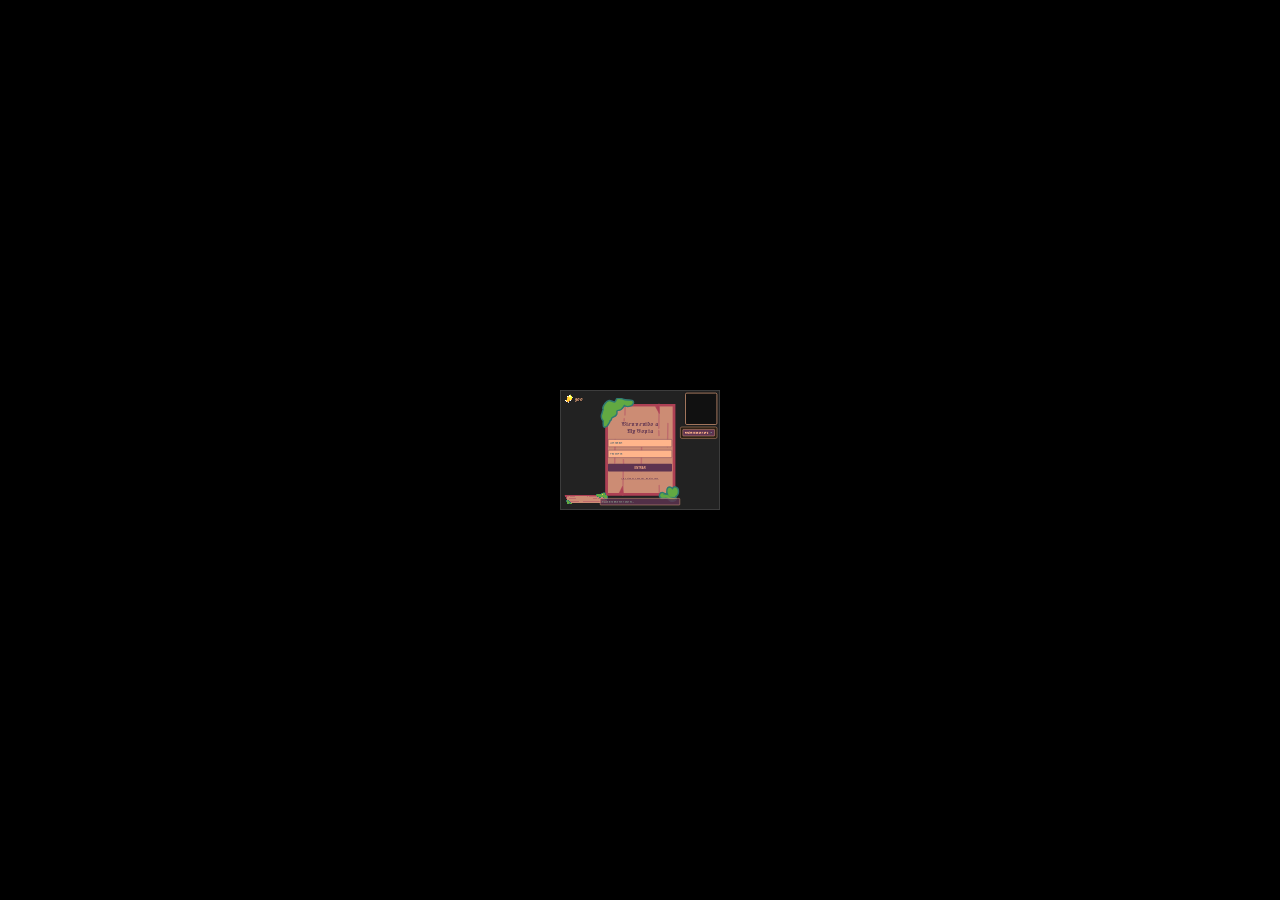
==== commit 5ee29b0a: "x" ====
--- a/index.html
+++ b/index.html
@@ -3,7 +3,7 @@
 
 <head>
     <meta charset="UTF-8">
-    <meta name="viewport" content="width=device-width, initial-scale=1.0">
+    <meta name="viewport" content="width=device-width, initial-scale=1.0, maximum-scale=1.0, user-scalable=no, viewport-fit=cover">
     <title>MyTopia</title>
     <link rel="preconnect" href="https://fonts.googleapis.com">
     <link rel="preconnect" href="https://fonts.gstatic.com" crossorigin>
@@ -309,6 +309,7 @@
     <script src="scripts/js/debug.js"></script>
     <script src="scripts/js/inventory.js"></script>
     <script src="scripts/js/chat.js"></script>
+    <script src="scripts/js/mobile.js"></script>
     <script src="scripts/js/main.js"></script>
 </body>
 
--- a/style.css
+++ b/style.css
@@ -227,7 +227,7 @@
 #settings-btn {
     position: absolute;
     top: 20px;
-    right: 20px;
+    right: 180px; /* Movido a la izquierda del minimapa */
     background-color: #5d3350;
     color: #ffb58b;
     border: none;
@@ -237,7 +237,7 @@
     cursor: pointer;
     text-transform: uppercase;
     font-size: 14px;
-    z-index: 300;
+    z-index: 1300; /* Subido para que esté por encima del minimapa si solapan, aunque ahora no lo hacen */
 }
 
 #settings-btn:hover {
@@ -959,10 +959,11 @@
 /* --- CHAT HUD --- */
 #chat-hud {
     position: absolute;
-    bottom: 120px;
-    left: 20px;
-    width: 300px;
-    height: 200px;
+    bottom: 20px;
+    left: 50%;
+    transform: translateX(-50%);
+    width: 400px; /* Un poco más ancho para que se vea mejor centrado */
+    height: 150px;
     display: flex;
     flex-direction: column;
     pointer-events: none;
@@ -1020,8 +1021,8 @@
 /* --- ESTADO DE VOZ --- */
 #voice-status {
     position: absolute;
-    bottom: 20px;
-    right: 30px;
+    top: 180px; /* Debajo del minimapa (10px top + 160px height + 10px gap) */
+    right: 10px;
     z-index: 3100;
     display: flex;
     flex-direction: column;
@@ -1087,4 +1088,401 @@
 @keyframes pulseVoice {
     from { transform: scale(1); }
     to { transform: scale(1.05); }
+}
+
+/* ============================================ */
+/* MOBILE CONTROLS                              */
+/* ============================================ */
+
+/* --- MOBILE MODE BASE --- */
+body.mobile-mode {
+    overflow: hidden;
+    position: fixed;
+    width: 100%;
+    height: 100%;
+    touch-action: none;
+    -webkit-touch-callout: none;
+    -webkit-user-select: none;
+    user-select: none;
+}
+
+body.mobile-mode #game-container {
+    width: 100vw !important;
+    height: 100vh !important;
+    border: none !important;
+    border-radius: 0 !important;
+    transform: none !important;
+}
+
+body.mobile-mode #game-container.zoomed {
+    transform: none !important;
+}
+
+/* --- MOBILE CONTROLS CONTAINER --- */
+#mobile-controls {
+    position: absolute;
+    top: 0;
+    left: 0;
+    width: 100%;
+    height: 100%;
+    pointer-events: none;
+    z-index: 5000;
+}
+
+/* --- JOYSTICK ZONE (left 40% of screen) --- */
+#joystick-zone {
+    position: absolute;
+    left: 0;
+    bottom: 0;
+    width: 45%;
+    height: 55%;
+    pointer-events: auto;
+    z-index: 5001;
+}
+
+#joystick-base {
+    position: absolute;
+    width: 130px;
+    height: 130px;
+    left: 50%;
+    top: 50%;
+    transform: translate(-50%, -50%) scale(0.8);
+    border-radius: 50%;
+    background: radial-gradient(circle at 35% 35%,
+        rgba(255, 255, 255, 0.15) 0%,
+        rgba(255, 181, 139, 0.12) 50%,
+        rgba(93, 51, 80, 0.2) 100%);
+    border: 3px solid rgba(255, 181, 139, 0.35);
+    box-shadow:
+        0 0 20px rgba(255, 181, 139, 0.1),
+        inset 0 0 30px rgba(255, 255, 255, 0.05);
+    backdrop-filter: blur(6px);
+    -webkit-backdrop-filter: blur(6px);
+    opacity: 0.4;
+    transition: opacity 0.2s ease, transform 0.2s ease;
+}
+
+#joystick-stick {
+    position: absolute;
+    width: 52px;
+    height: 52px;
+    left: 50%;
+    top: 50%;
+    transform: translate(-50%, -50%);
+    border-radius: 50%;
+    background: radial-gradient(circle at 40% 35%,
+        rgba(255, 181, 139, 0.9) 0%,
+        rgba(93, 51, 80, 0.85) 80%);
+    border: 2px solid rgba(255, 181, 139, 0.6);
+    box-shadow:
+        0 4px 15px rgba(0, 0, 0, 0.4),
+        inset 0 -2px 6px rgba(0, 0, 0, 0.2),
+        inset 0 2px 6px rgba(255, 255, 255, 0.2),
+        0 0 12px rgba(255, 181, 139, 0.15);
+    transition: left 0.05s ease-out, top 0.05s ease-out;
+}
+
+/* --- ACTION BUTTONS (right side) --- */
+#mobile-buttons {
+    position: absolute;
+    right: 15px;
+    bottom: 20px;
+    display: flex;
+    flex-direction: column;
+    align-items: flex-end;
+    gap: 12px;
+    pointer-events: auto;
+    z-index: 5002;
+}
+
+.mobile-btn {
+    border: none;
+    cursor: pointer;
+    touch-action: manipulation;
+    -webkit-tap-highlight-color: transparent;
+    font-family: "Tiny5", sans-serif;
+    transition: transform 0.1s ease, box-shadow 0.1s ease;
+}
+
+.mobile-btn.pressed {
+    transform: scale(0.88) !important;
+    box-shadow: 0 2px 8px rgba(0, 0, 0, 0.5) !important;
+}
+
+/* Action Button (Enter/X) */
+.action-btn {
+    width: 80px;
+    height: 80px;
+    border-radius: 50%;
+    background: radial-gradient(circle at 40% 35%,
+        rgba(255, 181, 139, 0.95) 0%,
+        rgba(93, 51, 80, 0.9) 100%);
+    border: 3px solid rgba(255, 181, 139, 0.7) !important;
+    box-shadow:
+        0 6px 20px rgba(0, 0, 0, 0.4),
+        inset 0 2px 6px rgba(255, 255, 255, 0.2),
+        0 0 15px rgba(255, 181, 139, 0.15);
+    display: flex;
+    flex-direction: column;
+    align-items: center;
+    justify-content: center;
+    gap: 2px;
+}
+
+.action-btn .btn-icon {
+    font-size: 28px;
+    line-height: 1;
+}
+
+.action-btn .btn-label {
+    font-size: 10px;
+    color: #fff;
+    text-shadow: 1px 1px 2px rgba(0, 0, 0, 0.5);
+    letter-spacing: 0.5px;
+}
+
+/* Sprint Button */
+.sprint-btn {
+    width: 64px;
+    height: 64px;
+    border-radius: 50%;
+    background: radial-gradient(circle at 40% 35%,
+        rgba(255, 215, 0, 0.85) 0%,
+        rgba(255, 140, 0, 0.8) 100%);
+    border: 3px solid rgba(255, 215, 0, 0.6) !important;
+    box-shadow:
+        0 4px 15px rgba(0, 0, 0, 0.3),
+        inset 0 2px 6px rgba(255, 255, 255, 0.2),
+        0 0 12px rgba(255, 215, 0, 0.15);
+    display: flex;
+    flex-direction: column;
+    align-items: center;
+    justify-content: center;
+    gap: 2px;
+}
+
+.sprint-btn .btn-icon {
+    font-size: 22px;
+    line-height: 1;
+}
+
+.sprint-btn .btn-label {
+    font-size: 9px;
+    color: #5d3350;
+    font-weight: bold;
+    text-shadow: none;
+}
+
+/* Emote Buttons Row */
+#mobile-emote-row {
+    display: flex;
+    gap: 10px;
+}
+
+.emote-btn {
+    width: 48px;
+    height: 48px;
+    border-radius: 50%;
+    background: rgba(93, 51, 80, 0.7);
+    border: 2px solid rgba(255, 181, 139, 0.5) !important;
+    box-shadow:
+        0 3px 10px rgba(0, 0, 0, 0.3),
+        inset 0 1px 4px rgba(255, 255, 255, 0.15);
+    backdrop-filter: blur(4px);
+    -webkit-backdrop-filter: blur(4px);
+    font-size: 22px;
+    display: flex;
+    align-items: center;
+    justify-content: center;
+}
+
+/* --- TOP BAR BUTTONS --- */
+#mobile-top-buttons {
+    position: absolute;
+    top: 10px;
+    left: 50%;
+    transform: translateX(-50%);
+    display: flex;
+    gap: 10px;
+    pointer-events: auto;
+    z-index: 5003;
+}
+
+.mobile-top-btn {
+    width: 42px;
+    height: 42px;
+    border-radius: 10px;
+    background: rgba(93, 51, 80, 0.75);
+    border: 2px solid rgba(255, 181, 139, 0.4);
+    backdrop-filter: blur(6px);
+    -webkit-backdrop-filter: blur(6px);
+    box-shadow: 0 3px 12px rgba(0, 0, 0, 0.3);
+    font-size: 20px;
+    display: flex;
+    align-items: center;
+    justify-content: center;
+    cursor: pointer;
+    touch-action: manipulation;
+    -webkit-tap-highlight-color: transparent;
+    transition: transform 0.1s ease;
+}
+
+.mobile-top-btn:active {
+    transform: scale(0.9);
+}
+
+/* --- MOBILE LAYOUT ADJUSTMENTS --- */
+body.mobile-mode #minimap-container {
+    width: 100px;
+    height: 100px;
+    top: 8px;
+    right: 8px;
+}
+
+body.mobile-mode #coins-hud {
+    font-size: 24px;
+    top: 10px;
+    left: 10px;
+}
+
+body.mobile-mode .coin-icon {
+    width: 28px;
+    height: 28px;
+}
+
+body.mobile-mode #chat-hud {
+    bottom: auto;
+    top: 55px;
+    width: 60%;
+    height: 100px;
+    left: 15px;
+    transform: none;
+}
+
+body.mobile-mode #chat-input {
+    font-size: 16px; /* Prevent iOS zoom on focus */
+    padding: 10px;
+}
+
+body.mobile-mode #voice-status {
+    top: auto;
+    bottom: 140px;
+    right: 100px;
+}
+
+body.mobile-mode #settings-btn {
+    display: none;
+}
+
+body.mobile-mode #inventory-hud {
+    display: none;
+}
+
+body.mobile-mode #social-menu {
+    top: 55px;
+    left: 10px;
+    width: 180px;
+    max-height: 250px;
+    font-size: 12px;
+}
+
+body.mobile-mode #skin-menu,
+body.mobile-mode #house-menu,
+body.mobile-mode #furniture-color-menu,
+body.mobile-mode #settings-menu {
+    right: 10px;
+    width: 260px;
+    height: 400px;
+    padding: 40px 25px;
+}
+
+body.mobile-mode #auth-menu {
+    width: 90vw;
+    max-width: 340px;
+}
+
+body.mobile-mode #auth-tablon {
+    padding: 30px 20px;
+}
+
+body.mobile-mode #auth-tablon h2 {
+    font-size: 28px;
+}
+
+body.mobile-mode #furniture-editor {
+    width: 90%;
+    max-width: 500px;
+    bottom: 80px;
+}
+
+body.mobile-mode #travel-menu {
+    width: 95vw;
+    height: auto;
+    max-height: 90vh;
+    padding: 20px;
+}
+
+body.mobile-mode #travel-menu::before {
+    width: 400px;
+    height: 550px;
+}
+
+body.mobile-mode .travel-flex {
+    flex-direction: column;
+}
+
+body.mobile-mode .travel-info-overlay {
+    position: relative;
+    width: 100%;
+    left: 0;
+    bottom: 0;
+}
+
+body.mobile-mode .travel-news-frame {
+    width: 100%;
+    height: 250px;
+    border-left: none;
+    border-top: 4px solid #5d3350;
+}
+
+/* Prevent selection / callouts on mobile */
+body.mobile-mode * {
+    -webkit-touch-callout: none;
+    -webkit-user-select: none;
+    user-select: none;
+}
+
+/* Allow text input interaction */
+body.mobile-mode input[type="text"],
+body.mobile-mode input[type="password"],
+body.mobile-mode input[type="range"],
+body.mobile-mode textarea {
+    -webkit-user-select: auto;
+    user-select: auto;
+}
+
+/* Landscape orientation lock hint */
+@media screen and (orientation: portrait) {
+    body.mobile-mode::after {
+        content: "📱 Gira tu dispositivo para mejor experiencia";
+        position: fixed;
+        bottom: 0;
+        left: 0;
+        width: 100%;
+        background: rgba(93, 51, 80, 0.95);
+        color: #ffb58b;
+        text-align: center;
+        padding: 8px;
+        font-family: "Tiny5", sans-serif;
+        font-size: 14px;
+        z-index: 99999;
+        animation: fadeInOut 5s ease-in-out forwards;
+    }
+}
+
+@keyframes fadeInOut {
+    0% { opacity: 0; transform: translateY(20px); }
+    15% { opacity: 1; transform: translateY(0); }
+    75% { opacity: 1; }
+    100% { opacity: 0; pointer-events: none; }
 }
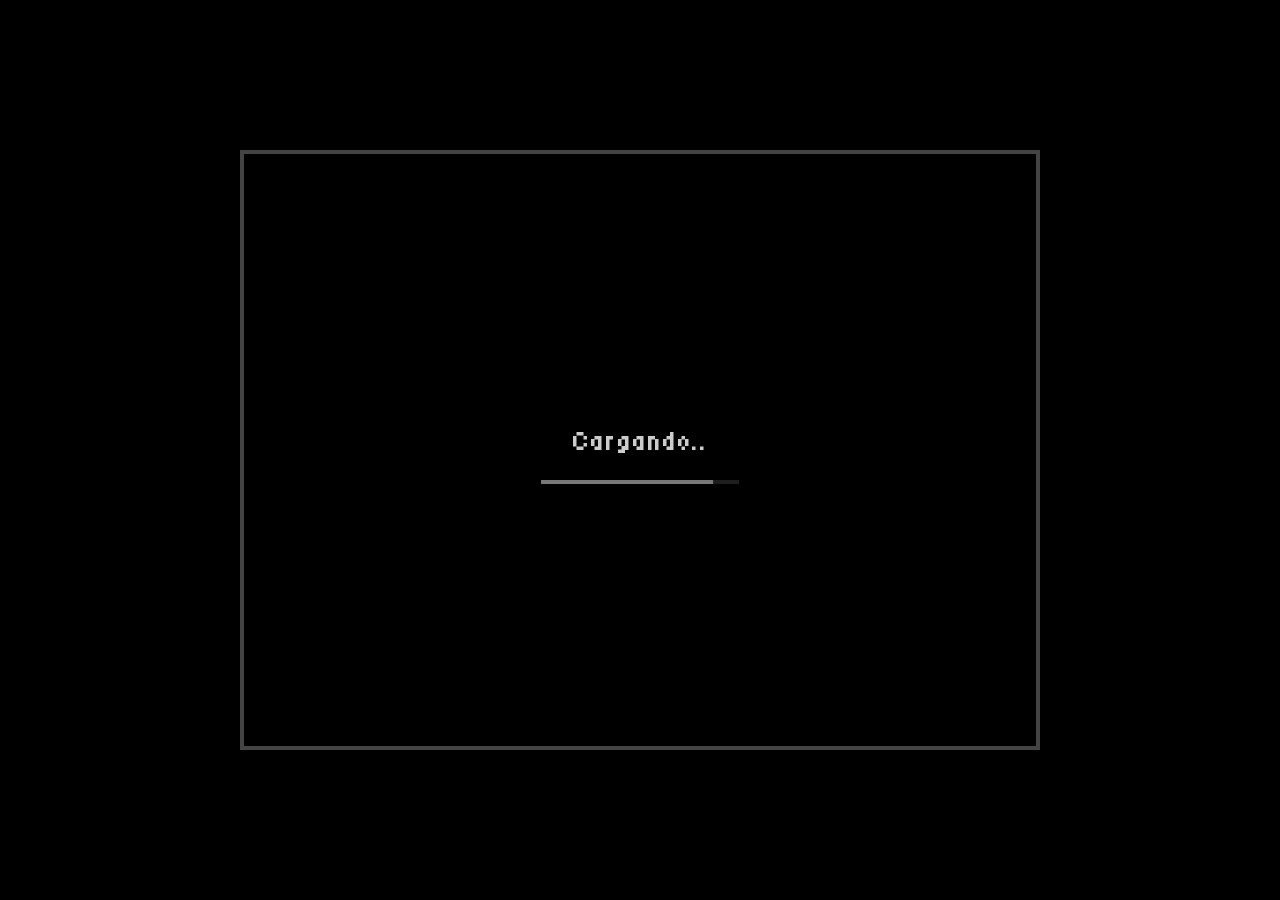
==== commit 0fd64514: "intro" ====
--- a/index.html
+++ b/index.html
@@ -310,6 +310,7 @@
     <script src="scripts/js/inventory.js"></script>
     <script src="scripts/js/chat.js"></script>
     <script src="scripts/js/mobile.js"></script>
+    <script src="scripts/js/intro.js"></script>
     <script src="scripts/js/main.js"></script>
 </body>
 
--- a/style.css
+++ b/style.css
@@ -19,12 +19,10 @@
     position: relative;
     width: 800px;
     height: 600px;
-    background-color: #222;
+    background-color: #000;
     overflow: hidden;
     border: 4px solid #444;
-    transition: transform 1.5s cubic-bezier(0.165, 0.84, 0.44, 1);
-    transform: scale(0.2);
-    /* Zoom inicial bajo */
+    transform: scale(1);
 }
 
 #game-container.zoomed {
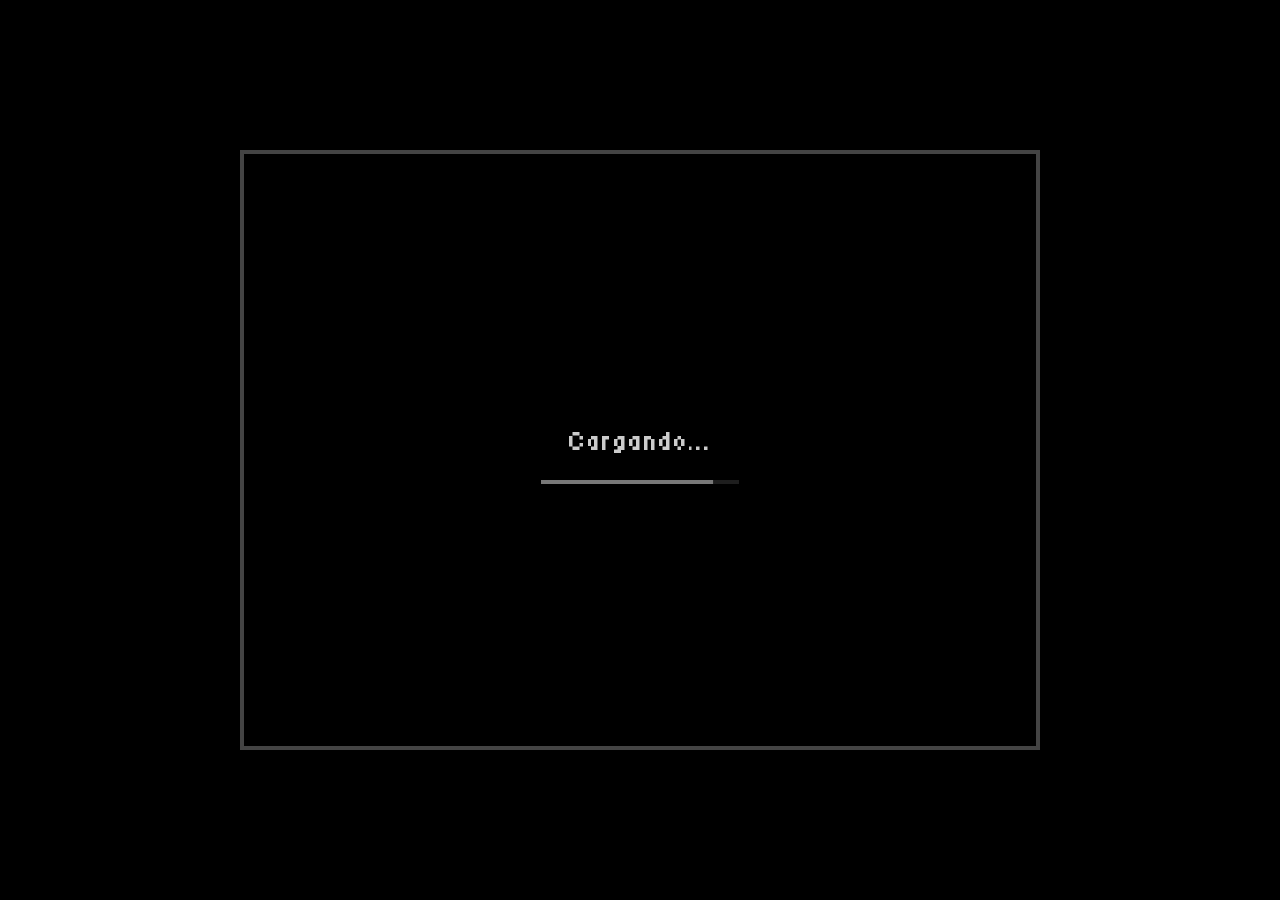
==== commit d87edac7: "x" ====
--- a/index.html
+++ b/index.html
@@ -123,43 +123,56 @@
             </div>
         </div>
 
-        <!-- Menú de Inventario -->
+        <!-- Menú de Inventario Mejorado -->
         <div id="inventory-menu" class="hidden">
-            <div class="inventory-clouds">
-                <div class="cloud t-l"></div>
-                <div class="cloud t-r"></div>
-                <div class="cloud b-l"></div>
-                <div class="cloud b-r"></div>
+            <div class="inventory-header">
+                <h2>MOCHILA DE <span id="player-name-inv">JUGADOR</span></h2>
+                <div id="coin-display-inv">🪙 <span id="coin-count-inv">500</span></div>
             </div>
             
-            <div class="inventory-layout">
-                <div class="inventory-left">
-                    <div class="inventory-grid" id="main-inventory-grid">
-                        <!-- 12 slots -->
-                        <div class="inv-slot"></div><div class="inv-slot"></div><div class="inv-slot"></div>
-                        <div class="inv-slot"></div><div class="inv-slot"></div><div class="inv-slot"></div>
-                        <div class="inv-slot"></div><div class="inv-slot"></div><div class="inv-slot"></div>
-                        <div class="inv-slot"></div><div class="inv-slot"></div><div class="inv-slot"></div>
+            <div class="inventory-top">
+                <div class="character-preview-box">
+                    <canvas id="character-preview-canvas" width="128" height="128"></canvas>
+                </div>
+                
+                <div id="item-details" class="item-details-box">
+                    <p class="empty-msg">Selecciona un objeto</p>
+                </div>
+            </div>
+
+            <div class="inventory-bottom">
+                <div class="inventory-grid" id="main-inventory-grid">
+                    <!-- slots filled via JS -->
+                </div>
+            </div>
+        </div>
+
+        <!-- Menú de Tienda -->
+        <div id="shop-menu" class="hidden">
+            <div class="shop-header">
+                <h2>TIENDA DE PESCA</h2>
+                <button id="close-shop-btn">X</button>
+            </div>
+            <div class="shop-items">
+                <div class="shop-item" data-id="rod">
+                    <img src="sprites/textures/fishing_rod_icon.png" alt="Caña">
+                    <div class="shop-item-info">
+                        <h3>Caña de Pescar</h3>
+                        <p>Para pescar en el borde de la isla</p>
+                        <button class="buy-btn" data-cost="200">200 🪙</button>
                     </div>
-                    
-                    <div class="inventory-hotbar" id="inventory-hotbar">
-                        <!-- 5 slots -->
-                        <div class="inv-slot"></div><div class="inv-slot"></div><div class="inv-slot"></div><div class="inv-slot"></div><div class="inv-slot"></div>
-                    </div>
-                </div>
-                
-                <div class="inventory-right">
-                    <div class="character-preview-box">
-                        <canvas id="character-preview-canvas" width="128" height="128"></canvas>
-                        <div class="char-name-tag"></div>
-                    </div>
-                    
-                    <div class="mission-box">
-                        <span class="mission-label">ACTUAL MISSION:</span>
-                        <p class="mission-text">SURVIVE THE NIGHT</p>
-                    </div>
-                </div>
-            </div>
+                </div>
+            </div>
+        </div>
+
+        <!-- Minijuego de Pesca -->
+        <div id="fishing-ui" class="hidden">
+            <div id="fishing-status">¡ALGO HA PICADO!</div>
+            <div id="fishing-bar">
+                <div id="fishing-green-zone"></div>
+                <div id="fishing-arrow">▼</div>
+            </div>
+            <div id="fishing-hint">Pulsa ESPACIO cuando la flecha esté en lo VERDE</div>
         </div>
 
         <!-- Menú Social / Amigos -->
--- a/style.css
+++ b/style.css
@@ -744,63 +744,6 @@
     color: #5d3350;
 }
 
-/* --- MENÚ DE INVENTARIO --- */
-#inventory-menu {
-    position: absolute;
-    top: -650px; /* Mas arriba para asegurar que oculte bien */
-    left: 50%;
-    transform: translateX(-50%);
-    width: 720px;
-    height: 520px;
-    background: rgba(255, 255, 255, 0.15);
-    backdrop-filter: blur(12px);
-    border: 4px solid #fff;
-    border-radius: 24px;
-    z-index: 2000;
-    transition: top 0.6s cubic-bezier(0.19, 1, 0.22, 1), opacity 0.3s;
-    padding: 30px;
-    box-shadow: 0 20px 50px rgba(0,0,0,0.6);
-    display: flex;
-    flex-direction: column;
-    opacity: 0;
-}
-
-#inventory-menu:not(.hidden) {
-    top: 40px;
-    opacity: 1;
-}
-
-.inventory-layout {
-    display: flex;
-    gap: 30px;
-    height: 100%;
-}
-
-.inventory-left {
-    flex: 1.2;
-    display: flex;
-    flex-direction: column;
-    gap: 20px;
-}
-
-.inventory-right {
-    flex: 0.8;
-    display: flex;
-    flex-direction: column;
-    gap: 20px;
-}
-
-.inventory-grid {
-    display: grid;
-    grid-template-columns: repeat(3, 1fr);
-    grid-template-rows: repeat(4, 1fr);
-    gap: 12px;
-    background: rgba(0, 0, 0, 0.2);
-    padding: 20px;
-    border-radius: 16px;
-    border: 3px solid rgba(255, 255, 255, 0.3);
-    flex-grow: 1;
-}
 
 .inventory-hotbar {
     display: grid;
@@ -813,125 +756,38 @@
 }
 
 .inv-slot {
-    background: rgba(255, 255, 255, 0.1);
-    border: 2px solid rgba(255, 255, 255, 0.4);
-    border-radius: 8px;
-    aspect-ratio: 1;
-    cursor: pointer;
-    transition: all 0.2s;
+    background: #8b8b8b;
+    border: 2px solid #373737;
+    border-bottom-color: #fff;
+    border-right-color: #fff;
+    width: 64px;
+    height: 64px;
+    image-rendering: pixelated;
     display: flex;
     align-items: center;
     justify-content: center;
-    image-rendering: pixelated;
+    cursor: pointer;
+    box-sizing: border-box;
 }
 
 .inv-slot:hover {
-    background: rgba(255, 255, 255, 0.25);
-    border-color: #fff;
-    transform: translateY(-2px);
-}
-
-.character-preview-box {
-    background: rgba(0, 0, 0, 0.2);
-    border: 3px solid #fff;
-    border-radius: 16px;
-    height: 280px;
-    display: flex;
-    flex-direction: column;
-    align-items: center;
-    justify-content: center;
-    position: relative;
-    padding: 20px;
-}
-
-#character-preview-canvas {
-    image-rendering: pixelated;
-    width: 140px;
-    height: 140px;
-}
-
-#inventory-menu .char-name-tag {
-    margin-top: 10px;
-    font-size: 24px;
-    color: #fff;
-    font-family: "Jacquard 12", serif;
-    text-shadow: 2px 2px 4px rgba(0,0,0,0.8), -1px -1px 0 #000, 1px -1px 0 #000, -1px 1px 0 #000, 1px 1px 0 #000;
-}
-
-.mission-box {
-    background: #000;
-    border: 3px solid #fff;
-    border-radius: 12px;
-    padding: 15px;
-    flex-grow: 1;
-    display: flex;
-    flex-direction: column;
-    justify-content: center;
-}
-
-.mission-label {
-    color: #ffb58b;
-    font-size: 14px;
-    margin-bottom: 5px;
-}
-
-.mission-text {
-    color: #ff0000;
-    font-size: 20px;
-    font-weight: bold;
-}
-
-/* Nubes decorativas */
-.inventory-clouds {
-    position: absolute;
-    top: 0; left: 0; width: 100%; height: 100%;
-    pointer-events: none;
-}
-
-.inventory-clouds .cloud {
-    position: absolute;
-    width: 60px;
-    height: 35px;
-    background: #fff;
-    border-radius: 20px;
-    opacity: 0.95;
-    z-index: 2005;
-    filter: drop-shadow(0 4px 5px rgba(0,0,0,0.3));
-    animation: cloudFloat 4s ease-in-out infinite;
-}
-
-@keyframes cloudFloat {
-    0%, 100% { transform: translateY(0) scale(1.05); }
-    50% { transform: translateY(-5px) scale(1); }
-}
-
-.inventory-clouds .cloud::before,
-.inventory-clouds .cloud::after {
-    content: "";
-    position: absolute;
-    background: #fff;
-    border-radius: 50%;
-}
-
-.inventory-clouds .cloud::before {
-    width: 30px; height: 30px;
-    top: -15px; left: 10px;
-}
-
-.inventory-clouds .cloud::after {
-    width: 25px; height: 25px;
-    top: -10px; right: 8px;
-}
-
-.cloud.t-l { top: -15px; left: -20px; animation-delay: 0s; }
-.cloud.t-r { top: -15px; right: -20px; animation-delay: 1s; }
-.cloud.b-l { bottom: -15px; left: -20px; animation-delay: 2s; }
-.cloud.b-r { bottom: -15px; right: -20px; animation-delay: 0.5s; }
-
-.inv-slot::after {
-    background: linear-gradient(135deg, rgba(255,255,255,0.1) 0%, rgba(255,255,255,0) 50%);
-    pointer-events: none;
-}
+    background: #c6c6c6;
+    outline: 2px solid #fff;
+    z-index: 10;
+}
+
+.inv-slot.equipped {
+    border: 2px solid #fff;
+    border-bottom-color: #373737;
+    border-right-color: #373737;
+    background: #d0d0d0;
+}
+.inv-slot img {
+    width: 80%;
+    height: 80%;
+    object-fit: contain;
+}
+
 
 /* --- MINIMAPA --- */
 #minimap-container {
@@ -1086,6 +942,283 @@
 @keyframes pulseVoice {
     from { transform: scale(1); }
     to { transform: scale(1.05); }
+}
+
+#inventory-menu {
+    position: absolute;
+    top: 50%;
+    left: 50%;
+    transform: translate(-50%, -50%);
+    width: 620px;
+    height: 480px;
+    background: #c6c6c6;
+    border: 4px solid #555;
+    border-top-color: #fff;
+    border-left-color: #fff;
+    image-rendering: pixelated;
+    z-index: 9999;
+    display: flex;
+    flex-direction: column;
+    padding: 20px;
+    box-shadow: 0 0 0 4px #000, 0 20px 40px rgba(0,0,0,0.5);
+    color: #404040;
+    gap: 15px;
+}
+
+/* --- CABECERA INVENTARIO --- */
+.inventory-header {
+    display: flex;
+    justify-content: space-between;
+    align-items: center;
+    margin-bottom: 20px;
+}
+
+.inventory-header h2 {
+    font-family: "Jacquard 12", serif;
+    font-size: 24px;
+    color: #404040;
+    margin: 0;
+    text-shadow: none;
+}
+
+#coin-display-inv {
+    font-size: 20px;
+    color: #555;
+    font-weight: bold;
+    background: #8b8b8b;
+    border: 2px solid #373737;
+    border-bottom-color: #fff;
+    border-right-color: #fff;
+    padding: 4px 12px;
+}
+
+.inventory-top {
+    display: flex;
+    gap: 20px;
+    height: 180px;
+    justify-content: center;
+}
+
+.inventory-bottom {
+    flex-grow: 1;
+    display: flex;
+    justify-content: center;
+    align-items: center;
+}
+
+.inventory-grid {
+    display: grid;
+    grid-template-columns: repeat(9, 1fr);
+    gap: 4px;
+    background: #8b8b8b;
+    padding: 4px;
+    border: 2px solid #373737;
+    border-bottom-color: #fff;
+    border-right-color: #fff;
+    margin: auto;
+}
+
+
+.character-preview-box {
+    background: #8b8b8b;
+    border: 2px solid #373737;
+    border-bottom-color: #fff;
+    border-right-color: #fff;
+    padding: 10px;
+    display: flex;
+    align-items: center;
+    justify-content: center;
+    width: 150px;
+    height: 150px;
+    flex-shrink: 0;
+}
+
+#character-preview-canvas {
+    image-rendering: pixelated;
+    width: 120px;
+    height: 120px;
+    display: block;
+}
+
+/* --- DETALLES DEL ITEM --- */
+/* --- DETALLES DEL ITEM --- */
+.item-details-box {
+    background: #8b8b8b;
+    border: 2px solid #373737;
+    border-bottom-color: #fff;
+    border-right-color: #fff;
+    padding: 10px;
+    flex-grow: 1;
+    color: #404040;
+    text-align: center;
+    display: flex;
+    flex-direction: column;
+    justify-content: center;
+    gap: 5px;
+}
+
+.item-details-box h3 {
+    font-size: 18px;
+    text-shadow: none;
+    margin: 0;
+}
+
+.item-details-box p {
+    font-size: 14px;
+    margin: 0;
+}
+
+.item-details-box .sell-btn {
+    background: #c6c6c6;
+    color: #404040;
+    border: 2px solid #555;
+    border-top-color: #fff;
+    border-left-color: #fff;
+    padding: 4px;
+    cursor: pointer;
+    font-family: inherit;
+    font-size: 14px;
+    font-weight: bold;
+}
+
+.item-details-box .sell-btn:active {
+    border: 2px solid #fff;
+    border-top-color: #555;
+    border-left-color: #555;
+}
+
+/* --- TIENDA --- */
+#shop-menu {
+    position: absolute;
+    top: 50%;
+    left: 50%;
+    transform: translate(-50%, -50%);
+    width: 400px;
+    background: rgba(255, 181, 139, 0.95);
+    border: 4px solid #5d3350;
+    border-radius: 16px;
+    padding: 20px;
+    z-index: 2500;
+    box-shadow: 0 10px 30px rgba(0,0,0,0.5);
+}
+
+.shop-header {
+    display: flex;
+    justify-content: space-between;
+    align-items: center;
+    border-bottom: 2px solid #5d3350;
+    padding-bottom: 10px;
+    margin-bottom: 15px;
+}
+
+.shop-header h2 { font-family: "Jacquard 12", serif; color: #5d3350; }
+
+#close-shop-btn {
+    background: #ad4054;
+    color: white;
+    border: none;
+    padding: 5px 10px;
+    cursor: pointer;
+    font-weight: bold;
+    border-radius: 4px;
+}
+
+.shop-items {
+    display: flex;
+    flex-direction: column;
+    gap: 10px;
+}
+
+.shop-item {
+    display: flex;
+    align-items: center;
+    gap: 15px;
+    background: rgba(255, 255, 255, 0.3);
+    padding: 10px;
+    border-radius: 8px;
+    border: 2px solid #5d3350;
+}
+
+.shop-item img {
+    width: 64px;
+    height: 64px;
+    image-rendering: pixelated;
+    object-fit: contain;
+}
+
+.shop-item-info h3 { font-size: 18px; margin: 0; }
+.shop-item-info p { font-size: 14px; opacity: 0.8; margin-bottom: 5px; }
+
+.buy-btn {
+    background: #5d3350;
+    color: #ffb58b;
+    border: none;
+    padding: 5px 12px;
+    border-radius: 4px;
+    cursor: pointer;
+    font-weight: bold;
+}
+
+.buy-btn:hover { background: #7a4369; }
+
+/* --- FISHING UI --- */
+#fishing-ui {
+    position: absolute;
+    bottom: 100px;
+    left: 50%;
+    transform: translateX(-50%);
+    width: 300px;
+    background: rgba(0, 0, 0, 0.7);
+    padding: 20px;
+    border-radius: 12px;
+    border: 3px solid #00f2ff;
+    color: white;
+    text-align: center;
+    z-index: 3000;
+}
+
+#fishing-status {
+    font-size: 24px;
+    font-family: "Jacquard 12", serif;
+    margin-bottom: 15px;
+    color: #00f2ff;
+    animation: flash 0.5s infinite;
+}
+
+@keyframes flash {
+    0%, 100% { opacity: 1; }
+    50% { opacity: 0.5; }
+}
+
+#fishing-bar {
+    position: relative;
+    width: 100%;
+    height: 30px;
+    background: #444;
+    border: 2px solid white;
+    margin-bottom: 10px;
+    overflow: hidden;
+}
+
+#fishing-green-zone {
+    position: absolute;
+    height: 100%;
+    background: #4caf50;
+    box-shadow: 0 0 10px #4caf50;
+}
+
+#fishing-arrow {
+    position: absolute;
+    top: -5px;
+    font-size: 20px;
+    color: #ffcc00;
+    text-shadow: 0 0 5px black;
+    transition: left 0.05s linear;
+}
+
+#fishing-hint {
+    font-size: 14px;
+    opacity: 0.8;
 }
 
 /* ============================================ */
